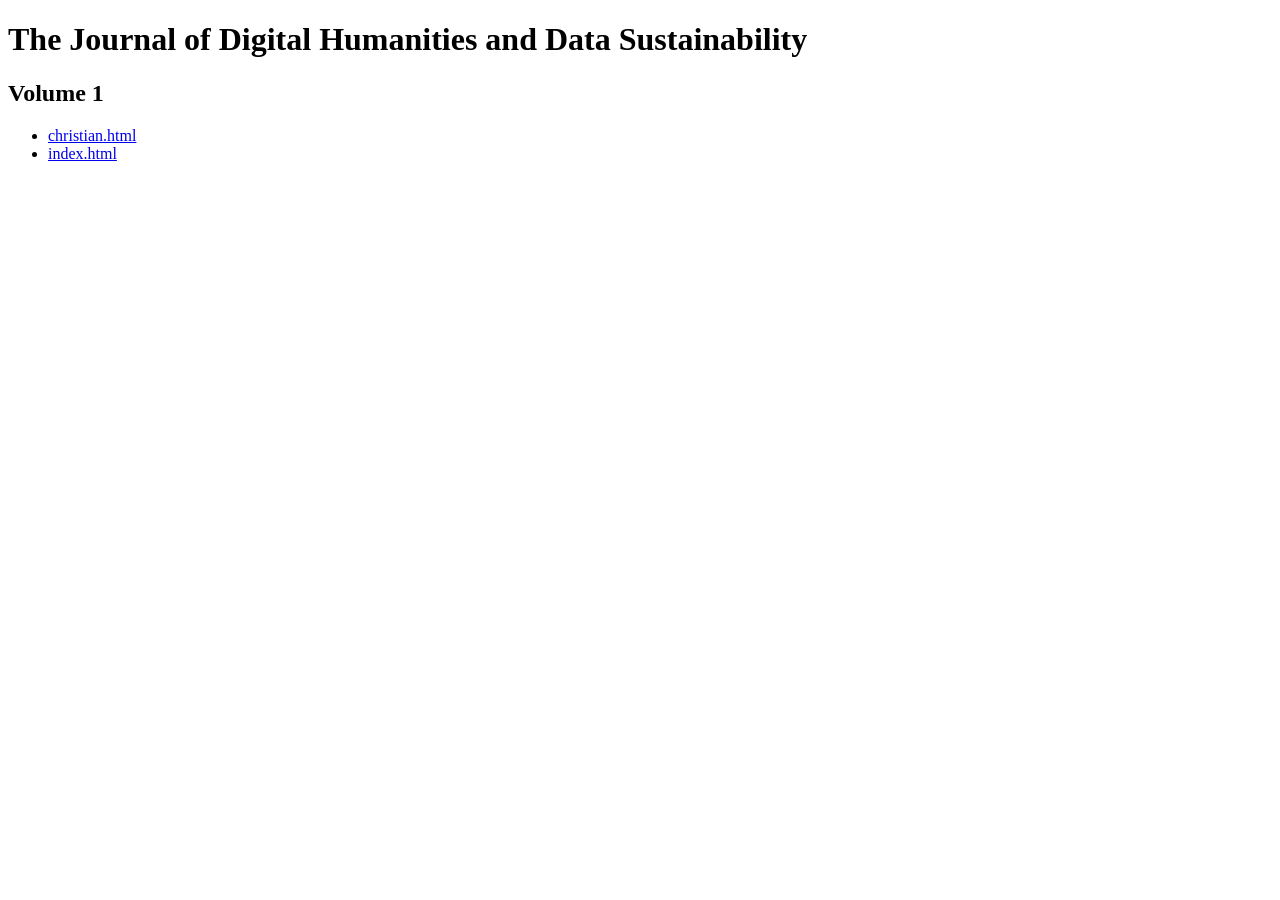
==== index.html @ 6ed4f8b4 "Auto-generate index.html" ====
<!DOCTYPE html><html><head><meta charset=UTF-8><link rel=stylesheet type=text/css href=./styles.css><title>The Journal of Digital Humanities and Data Sustainability</title></head><body><div class=page><div class=section>
<h1>The Journal of Digital Humanities and Data Sustainability</h1><h2>Volume 1</h2><ul>
<li><a href="christian.html">christian.html</a></li>
<li><a href="index.html">index.html</a></li>
</ul></div></div></body></html>
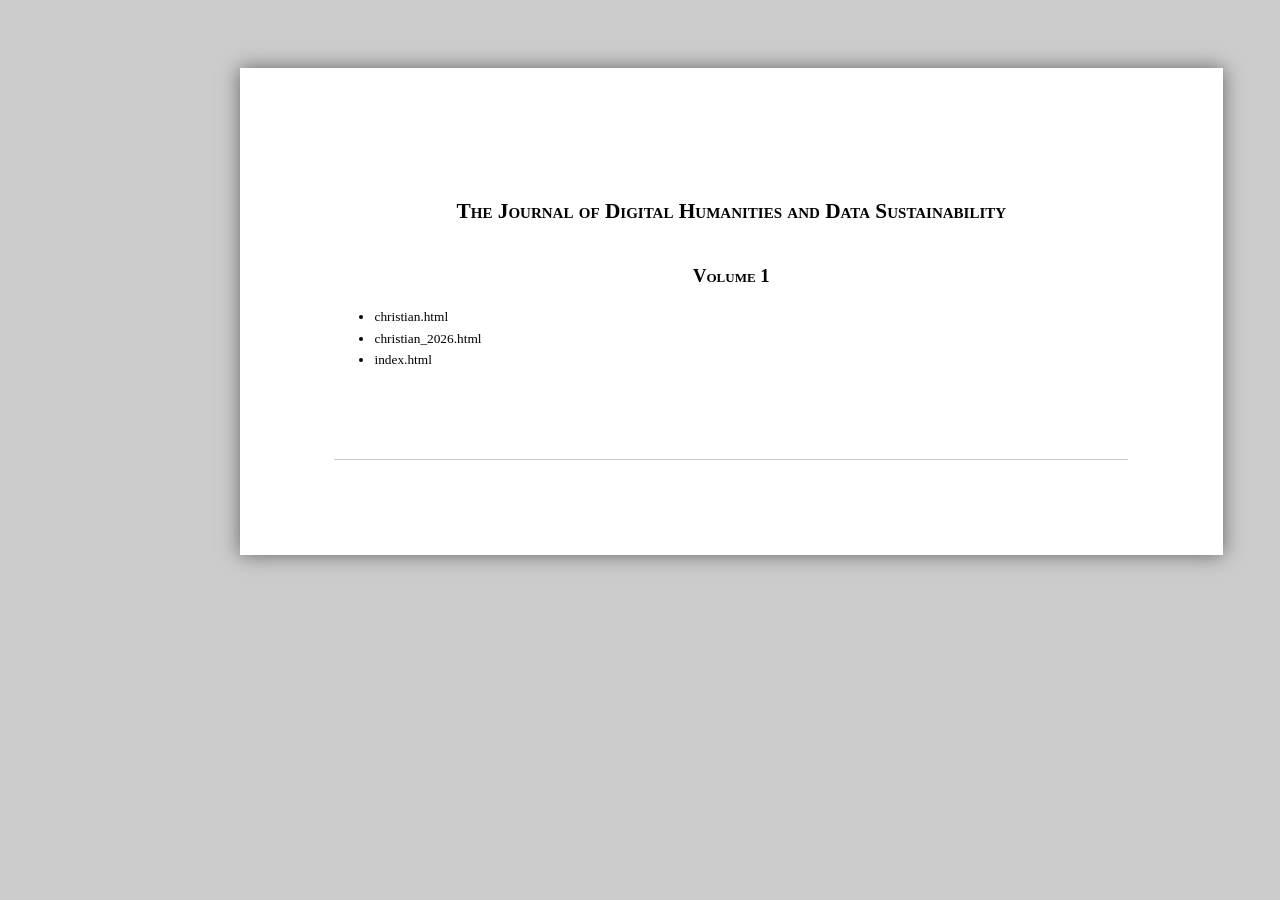
==== commit 197efee1: "Auto-generate index.html" ====
--- a/index.html
+++ b/index.html
@@ -1,5 +1,6 @@
 <!DOCTYPE html><html><head><meta charset=UTF-8><link rel=stylesheet type=text/css href=./styles.css><title>The Journal of Digital Humanities and Data Sustainability</title></head><body><div class=page><div class=section>
 <h1>The Journal of Digital Humanities and Data Sustainability</h1><h2>Volume 1</h2><ul>
 <li><a href="christian.html">christian.html</a></li>
+<li><a href="christian_2026.html">christian_2026.html</a></li>
 <li><a href="index.html">index.html</a></li>
 </ul></div></div></body></html>
